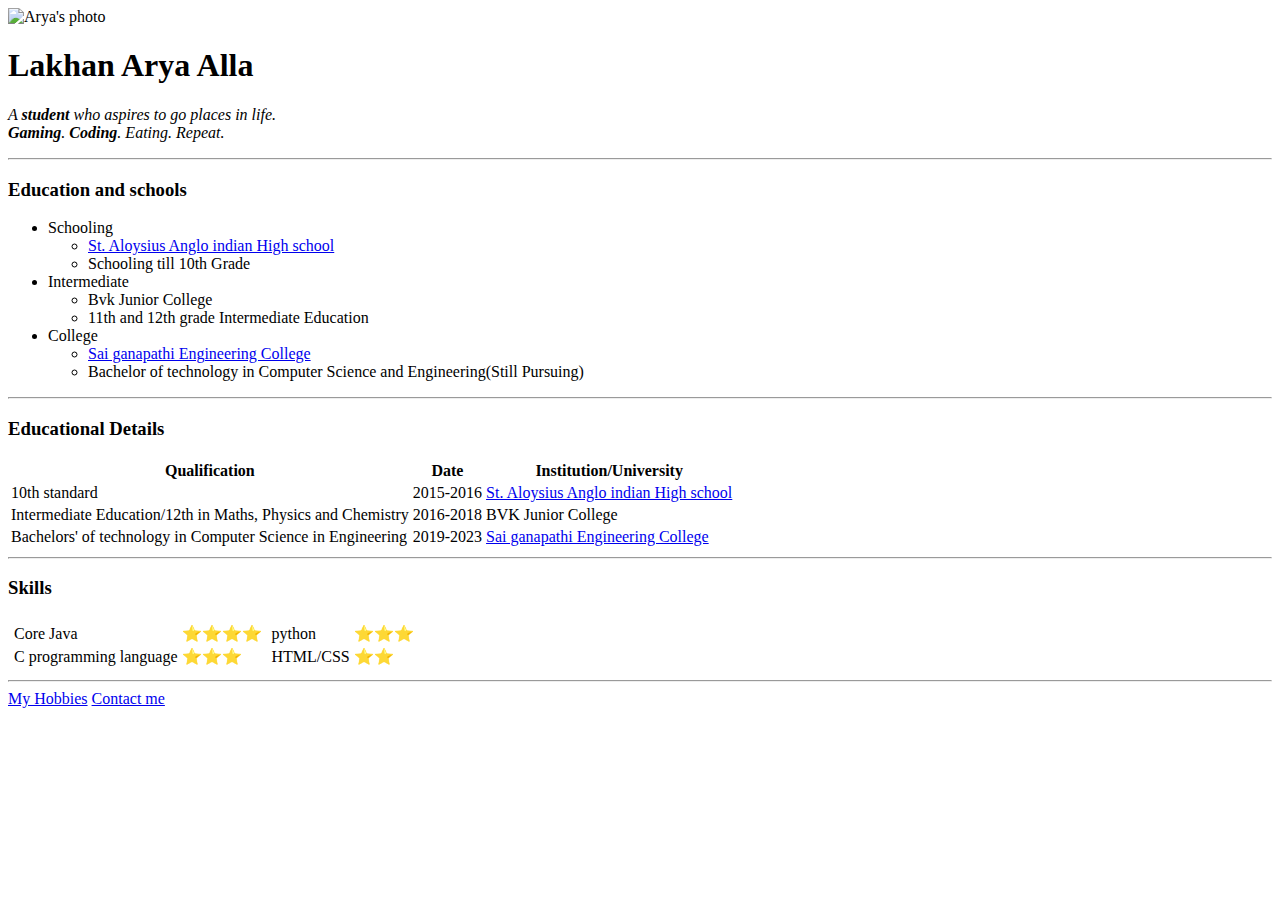
==== index.html @ fe23cbcc "Update index.html" ====
<!DOCTYPE html>
<html lang="en" dir="ltr">
  <head>
    <meta charset="utf-8">
    <title>Lucky's personal site</title>
  </head>
  <body>
    <img src="temp_profile_image931337696-modified.png" alt="Arya's photo">
    <h1>Lakhan Arya Alla</h1>
    <p>
      <em>A <strong>student</strong> who aspires to go places in life.<br />
      <strong>Gaming</strong>. <strong>Coding</strong>. Eating. Repeat.
    </em>
    </p>
    <hr />
    <h3>Education and schools </h3>
    <ul>
      <li>
        Schooling
        <ul>
          <li><a href="https://staloysiusvizag.com/">St. Aloysius Anglo indian High school</a></li>
          <li>Schooling till 10th Grade</li>
        </ul>
      </li>
      <li>Intermediate
      <ul>
        <li>Bvk Junior College</li>
        <li>11th and 12th grade Intermediate Education</li>
      </ul>
      </li>
      <li>College
      <ul>
        <li><a href="http://www.sgec.edu.in/">Sai ganapathi Engineering College</a></li>
        <li>Bachelor of technology in Computer Science and Engineering(Still Pursuing)</li>
      </ul>
      </li>
    </ul>
    <hr>
    <h3>Educational Details</h3>
    <table>
      <thead>
        <tr>
          <th>Qualification</th>
          <th>Date</th>
          <th>Institution/University</th>
        </tr>
      </thead>
      <tr>
        <td>10th standard</td>
        <td>2015-2016</td>
        <td><a href="https://staloysiusvizag.com/">St. Aloysius Anglo indian High school</a></td>
      </tr>
      <tr>
        <td>Intermediate Education/12th in Maths, Physics and Chemistry</td>
        <td>2016-2018</td>
        <td>BVK Junior College</td>
      </tr>
      <tr>
        <td>Bachelors' of technology in Computer Science in Engineering</td>
        <td>2019-2023</td>
        <td><a href="http://www.sgec.edu.in/">Sai ganapathi Engineering College</a></td>  
      </tr>
    </table>
    <hr>
    <h3>Skills</h3>
    <table>
      <tr>
        <td>
          <table>
              <tr>
                <td>Core Java</td>
                <td>⭐⭐⭐⭐</td>
              </tr>
              <tr>
                <td>C programming language</td>
                <td>⭐⭐⭐</td>
              </tr>
          </table>
        </td>
        <td>
          <table>
              <tr>
                <td>python</td>
                <td>⭐⭐⭐</td>
              </tr>
              <tr>
                <td>HTML/CSS</td>
                <td>⭐⭐</td>
              </tr>
          </table>
        </td>
      </tr>
    </table>
   
    <hr>
    <a href="hobbies.html">My Hobbies</a>
    <a href="Contact.html">Contact me</a>
  </body>
</html>
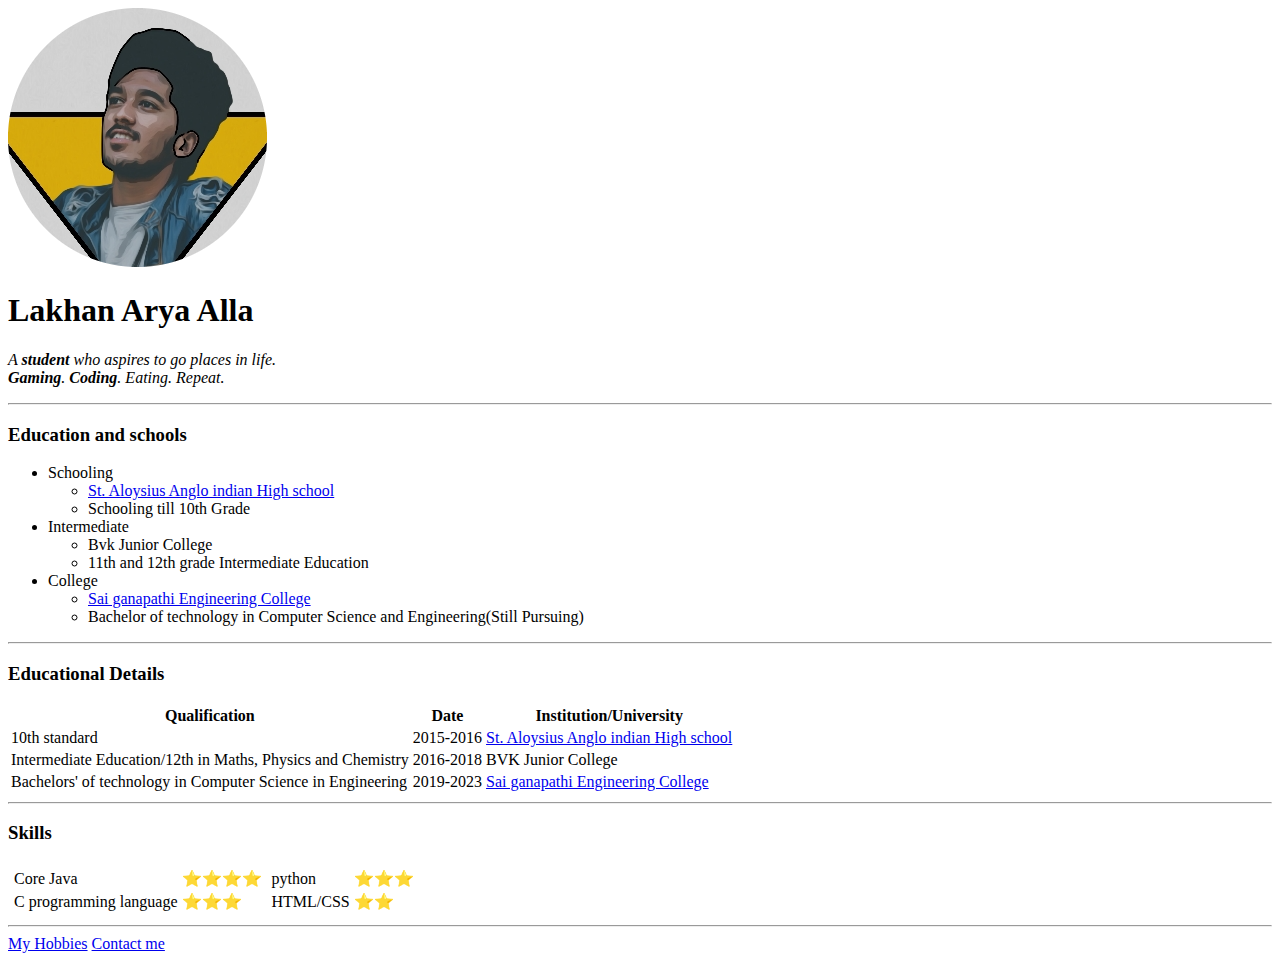
==== commit 958ffe84: "Hboarder update" ====
--- a/index.html
+++ b/index.html
@@ -12,7 +12,7 @@
       <strong>Gaming</strong>. <strong>Coding</strong>. Eating. Repeat.
     </em>
     </p>
-    <hr />
+    <hr>
     <h3>Education and schools </h3>
     <ul>
       <li>
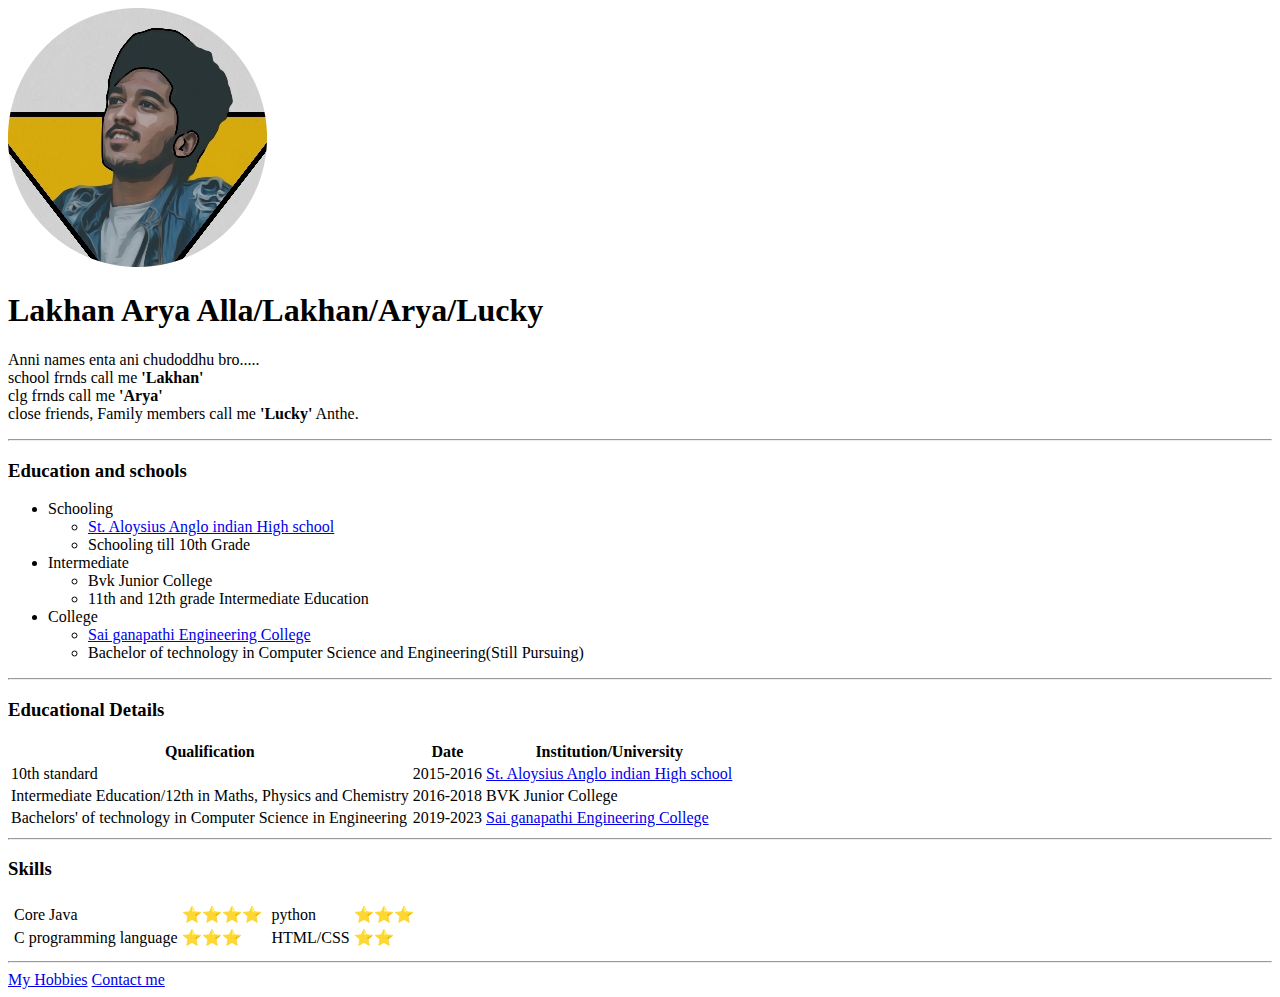
==== commit 47198621: "Bio about names" ====
--- a/index.html
+++ b/index.html
@@ -6,11 +6,10 @@
   </head>
   <body>
     <img src="temp_profile_image931337696-modified.png" alt="Arya's photo">
-    <h1>Lakhan Arya Alla</h1>
+    <h1>Lakhan Arya Alla/Lakhan/Arya/Lucky</h1>
     <p>
-      <em>A <strong>student</strong> who aspires to go places in life.<br />
-      <strong>Gaming</strong>. <strong>Coding</strong>. Eating. Repeat.
-    </em>
+      Anni names enta ani chudoddhu bro.....<br> school frnds call me <strong>'Lakhan'</strong> <br> clg frnds call me <strong>'Arya'</strong> <br> close friends, Family members call me <strong>'Lucky'</strong>
+      Anthe.
     </p>
     <hr>
     <h3>Education and schools </h3>
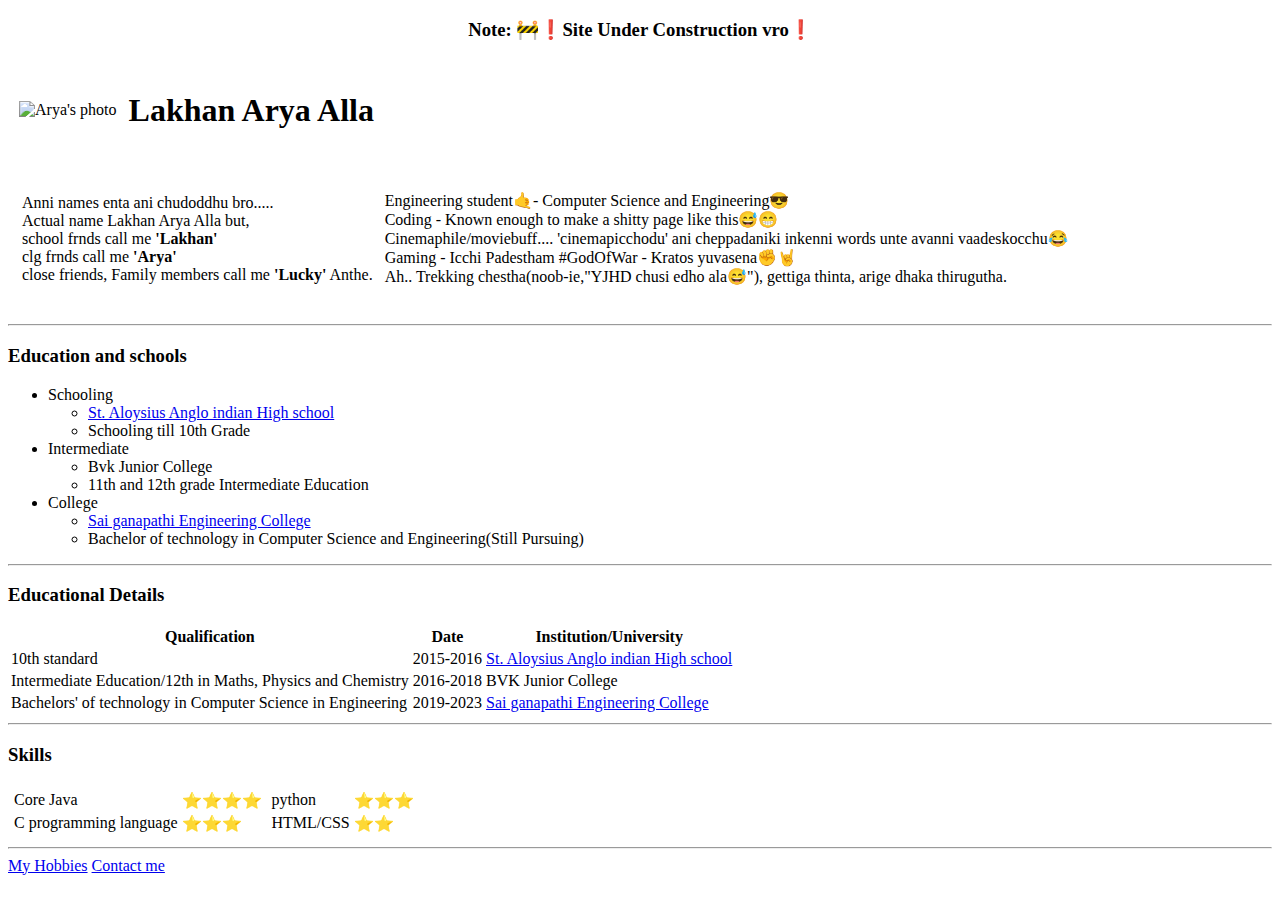
==== commit 2b923c78: "Bio updated" ====
--- a/index.html
+++ b/index.html
@@ -5,12 +5,30 @@
     <title>Lucky's personal site</title>
   </head>
   <body>
-    <img src="temp_profile_image931337696-modified.png" alt="Arya's photo">
-    <h1>Lakhan Arya Alla/Lakhan/Arya/Lucky</h1>
-    <p>
-      Anni names enta ani chudoddhu bro.....<br> school frnds call me <strong>'Lakhan'</strong> <br> clg frnds call me <strong>'Arya'</strong> <br> close friends, Family members call me <strong>'Lucky'</strong>
-      Anthe.
-    </p>
+    <h3 style="text-align:center">Note: 🚧❗Site Under Construction vro❗</h3>
+    <table cellspacing="10px">
+      <tr>
+        <td>
+          <img src="C:\Users\lakha\Downloads\temp_profile_image931337696-modified.png" alt="Arya's photo">
+        </td>
+        <td>
+          <h1>Lakhan Arya Alla</h1>
+        </td>
+      </tr>
+    </table>
+    <table>
+      <tr>
+        <td>
+          <table cellspacing="10px">
+              <tr>
+                <td><p>Anni names enta ani chudoddhu bro.....<br>Actual name Lakhan Arya Alla but,<br> school frnds call me <strong>'Lakhan'</strong> <br> clg frnds call me <strong>'Arya'</strong> <br> close friends, Family members call me <strong>'Lucky'</strong>
+                  Anthe.</p></td>
+                  <td><p>Engineering student🤙- Computer Science and Engineering😎<br>Coding - Known enough to make a shitty page like this😅😁<br>Cinemaphile/moviebuff.... 'cinemapicchodu' ani cheppadaniki inkenni words unte avanni vaadeskocchu😂 <br>Gaming - Icchi Padestham #GodOfWar - Kratos yuvasena✊🤘<br>Ah.. Trekking chestha(noob-ie,"YJHD chusi edho ala😅"), gettiga thinta, arige dhaka thirugutha.</p></td>
+              </tr>
+          </table>
+        </td>
+      </tr>
+    </table>
     <hr>
     <h3>Education and schools </h3>
     <ul>
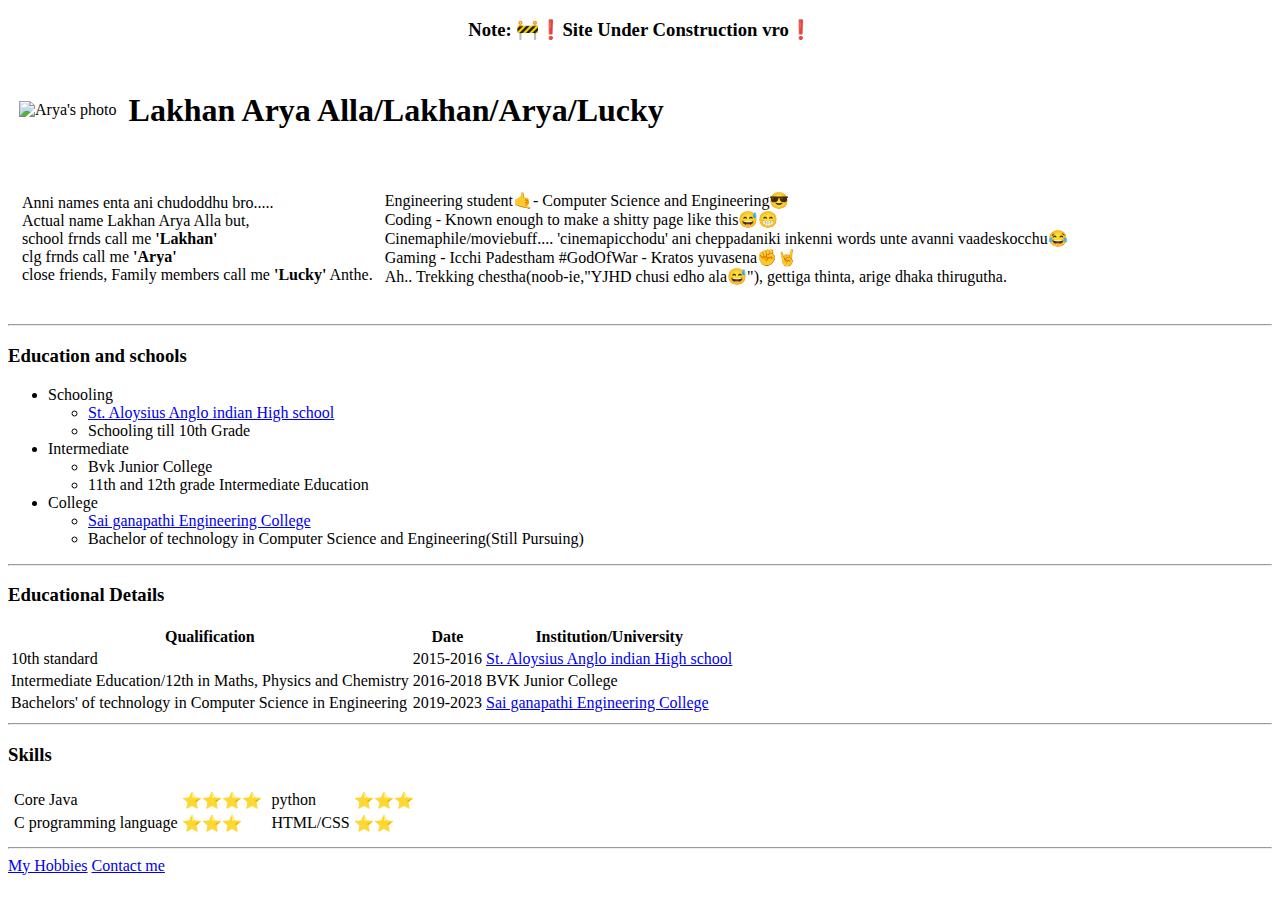
==== commit 98d0e30e: "Update index.html" ====
--- a/index.html
+++ b/index.html
@@ -12,7 +12,7 @@
           <img src="C:\Users\lakha\Downloads\temp_profile_image931337696-modified.png" alt="Arya's photo">
         </td>
         <td>
-          <h1>Lakhan Arya Alla</h1>
+          <h1>Lakhan Arya Alla/Lakhan/Arya/Lucky</h1>
         </td>
       </tr>
     </table>
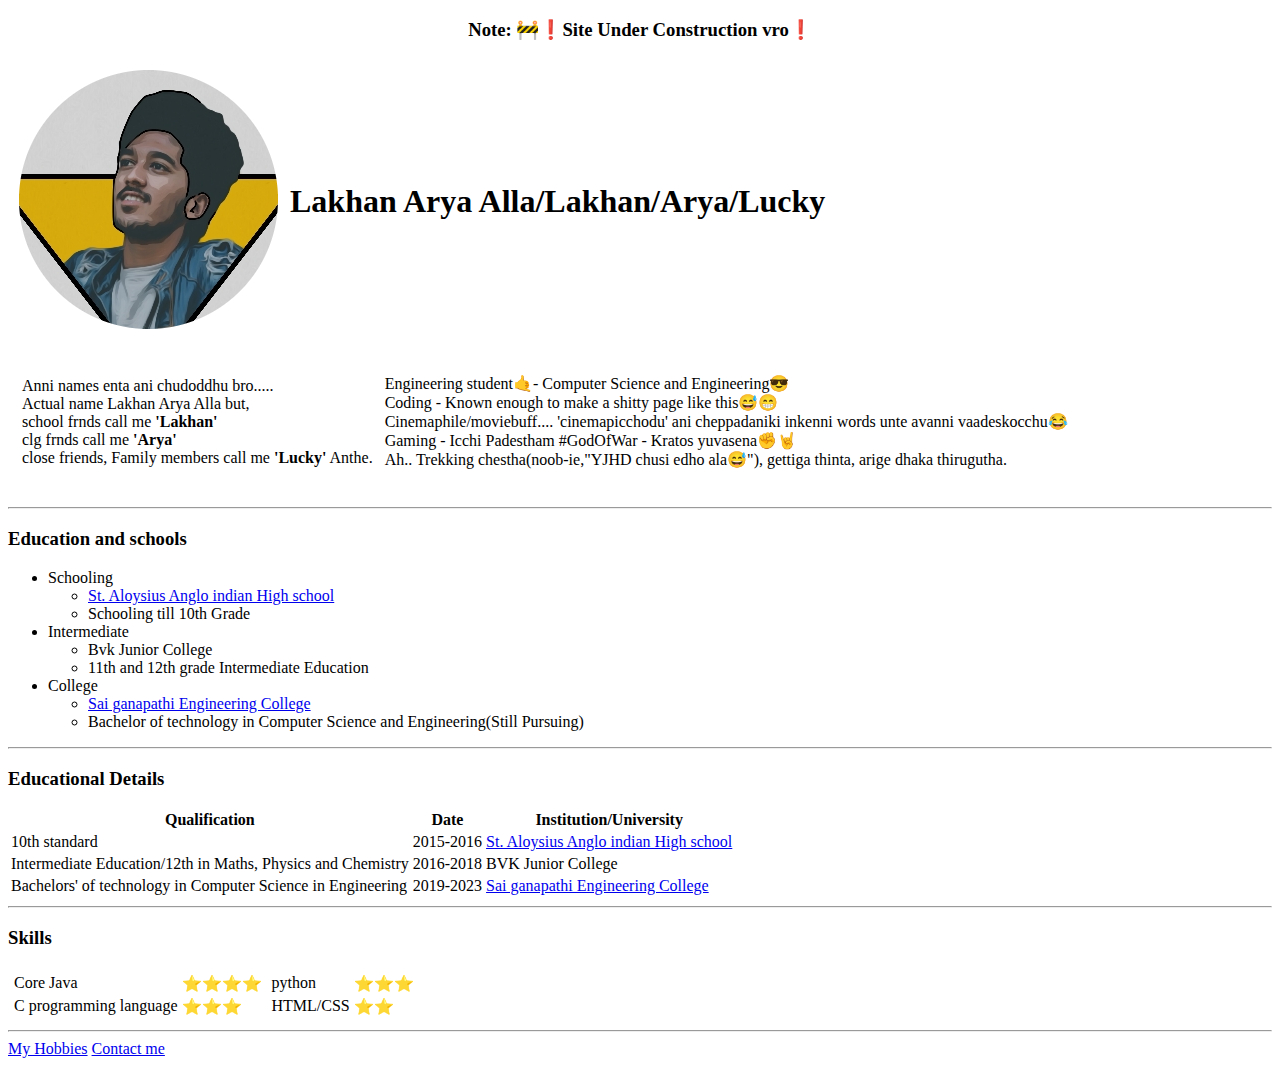
==== commit 631cd1b2: "Update index.html" ====
--- a/index.html
+++ b/index.html
@@ -9,7 +9,7 @@
     <table cellspacing="10px">
       <tr>
         <td>
-          <img src="C:\Users\lakha\Downloads\temp_profile_image931337696-modified.png" alt="Arya's photo">
+          <img src="temp_profile_image931337696-modified.png" alt="Arya's photo">
         </td>
         <td>
           <h1>Lakhan Arya Alla/Lakhan/Arya/Lucky</h1>
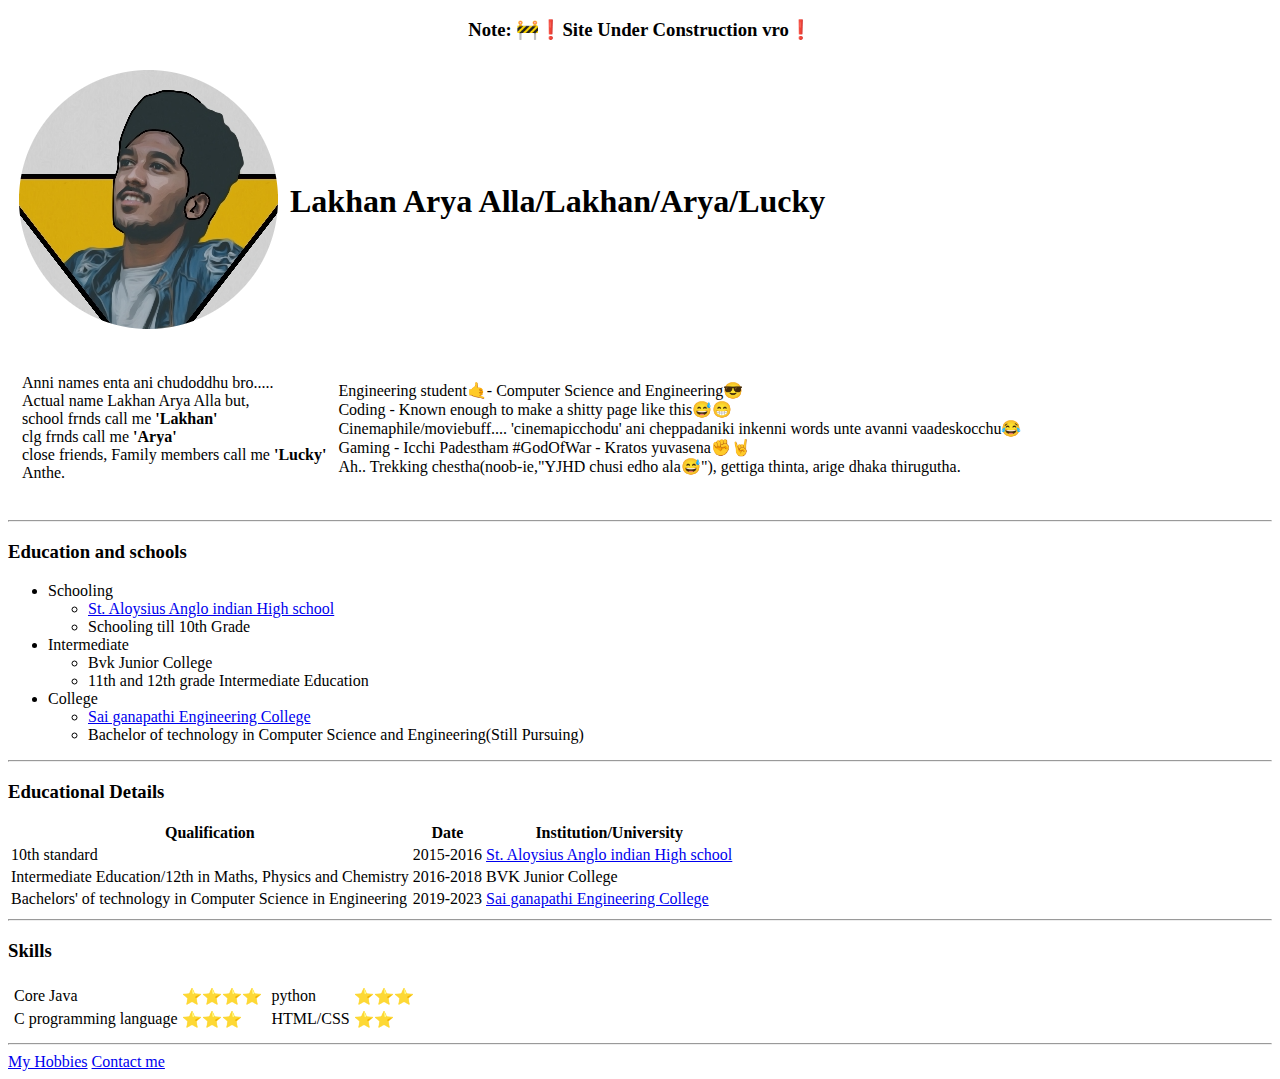
==== commit cb98fd29: "Update index.html" ====
--- a/index.html
+++ b/index.html
@@ -22,7 +22,7 @@
           <table cellspacing="10px">
               <tr>
                 <td><p>Anni names enta ani chudoddhu bro.....<br>Actual name Lakhan Arya Alla but,<br> school frnds call me <strong>'Lakhan'</strong> <br> clg frnds call me <strong>'Arya'</strong> <br> close friends, Family members call me <strong>'Lucky'</strong>
-                  Anthe.</p></td>
+                  <br>Anthe.</p></td>
                   <td><p>Engineering student🤙- Computer Science and Engineering😎<br>Coding - Known enough to make a shitty page like this😅😁<br>Cinemaphile/moviebuff.... 'cinemapicchodu' ani cheppadaniki inkenni words unte avanni vaadeskocchu😂 <br>Gaming - Icchi Padestham #GodOfWar - Kratos yuvasena✊🤘<br>Ah.. Trekking chestha(noob-ie,"YJHD chusi edho ala😅"), gettiga thinta, arige dhaka thirugutha.</p></td>
               </tr>
           </table>
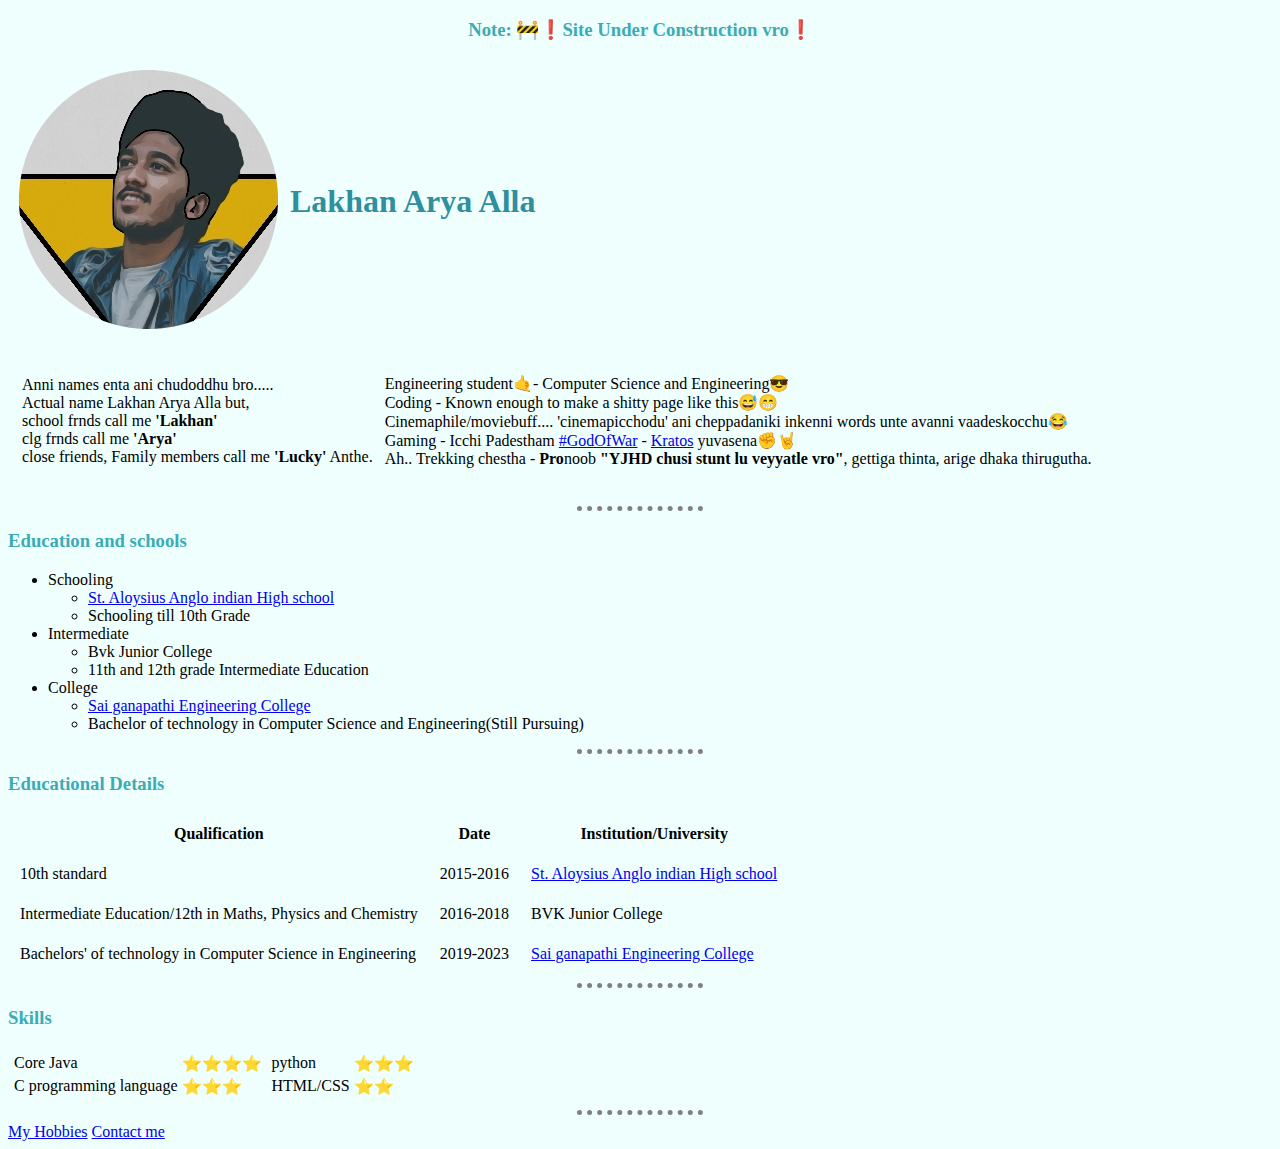
==== commit 435bd6f2: "css addition" ====
--- a/index.html
+++ b/index.html
@@ -3,6 +3,7 @@
   <head>
     <meta charset="utf-8">
     <title>Lucky's personal site</title>
+    <link rel="stylesheet" href="style.css">
   </head>
   <body>
     <h3 style="text-align:center">Note: 🚧❗Site Under Construction vro❗</h3>
@@ -12,7 +13,7 @@
           <img src="temp_profile_image931337696-modified.png" alt="Arya's photo">
         </td>
         <td>
-          <h1>Lakhan Arya Alla/Lakhan/Arya/Lucky</h1>
+          <h1>Lakhan Arya Alla</h1>
         </td>
       </tr>
     </table>
@@ -22,8 +23,8 @@
           <table cellspacing="10px">
               <tr>
                 <td><p>Anni names enta ani chudoddhu bro.....<br>Actual name Lakhan Arya Alla but,<br> school frnds call me <strong>'Lakhan'</strong> <br> clg frnds call me <strong>'Arya'</strong> <br> close friends, Family members call me <strong>'Lucky'</strong>
-                  <br>Anthe.</p></td>
-                  <td><p>Engineering student🤙- Computer Science and Engineering😎<br>Coding - Known enough to make a shitty page like this😅😁<br>Cinemaphile/moviebuff.... 'cinemapicchodu' ani cheppadaniki inkenni words unte avanni vaadeskocchu😂 <br>Gaming - Icchi Padestham #GodOfWar - Kratos yuvasena✊🤘<br>Ah.. Trekking chestha(noob-ie,"YJHD chusi edho ala😅"), gettiga thinta, arige dhaka thirugutha.</p></td>
+                  Anthe.</p></td>
+                  <td><p>Engineering student🤙- Computer Science and Engineering😎<br>Coding - Known enough to make a shitty page like this😅😁<br>Cinemaphile/moviebuff.... 'cinemapicchodu' ani cheppadaniki inkenni words unte avanni vaadeskocchu😂 <br>Gaming - Icchi Padestham <a href="https://godofwar.fandom.com/wiki/God_of_War">#GodOfWar</a> - <a href="https://godofwar.fandom.com/wiki/Kratos">Kratos</a> yuvasena✊🤘<br>Ah.. Trekking chestha - <strong>Pro</strong>noob <b>"YJHD chusi stunt lu veyyatle vro"</b>, gettiga thinta, arige dhaka thirugutha.</p></td>
               </tr>
           </table>
         </td>
@@ -54,7 +55,7 @@
     </ul>
     <hr>
     <h3>Educational Details</h3>
-    <table>
+    <table cellpadding="10px">
       <thead>
         <tr>
           <th>Qualification</th>
@@ -75,7 +76,7 @@
       <tr>
         <td>Bachelors' of technology in Computer Science in Engineering</td>
         <td>2019-2023</td>
-        <td><a href="http://www.sgec.edu.in/">Sai ganapathi Engineering College</a></td>  
+        <td><a href="http://www.sgec.edu.in/">Sai ganapathi Engineering College</a></td>
       </tr>
     </table>
     <hr>
@@ -108,7 +109,7 @@
         </td>
       </tr>
     </table>
-   
+
     <hr>
     <a href="hobbies.html">My Hobbies</a>
     <a href="Contact.html">Contact me</a>
--- a/style.css
+++ b/style.css
@@ -0,0 +1,19 @@
+
+body{
+  background-color: #EFFFFD;
+}
+
+hr{
+  border-style: none;
+  border-top-style: dotted;
+  border-color: grey;
+  border-width: 5px;
+  width: 10%;
+}
+h1{
+  color: #2F8F9D;
+}
+
+h3{
+  color: #3BACB6;
+}
